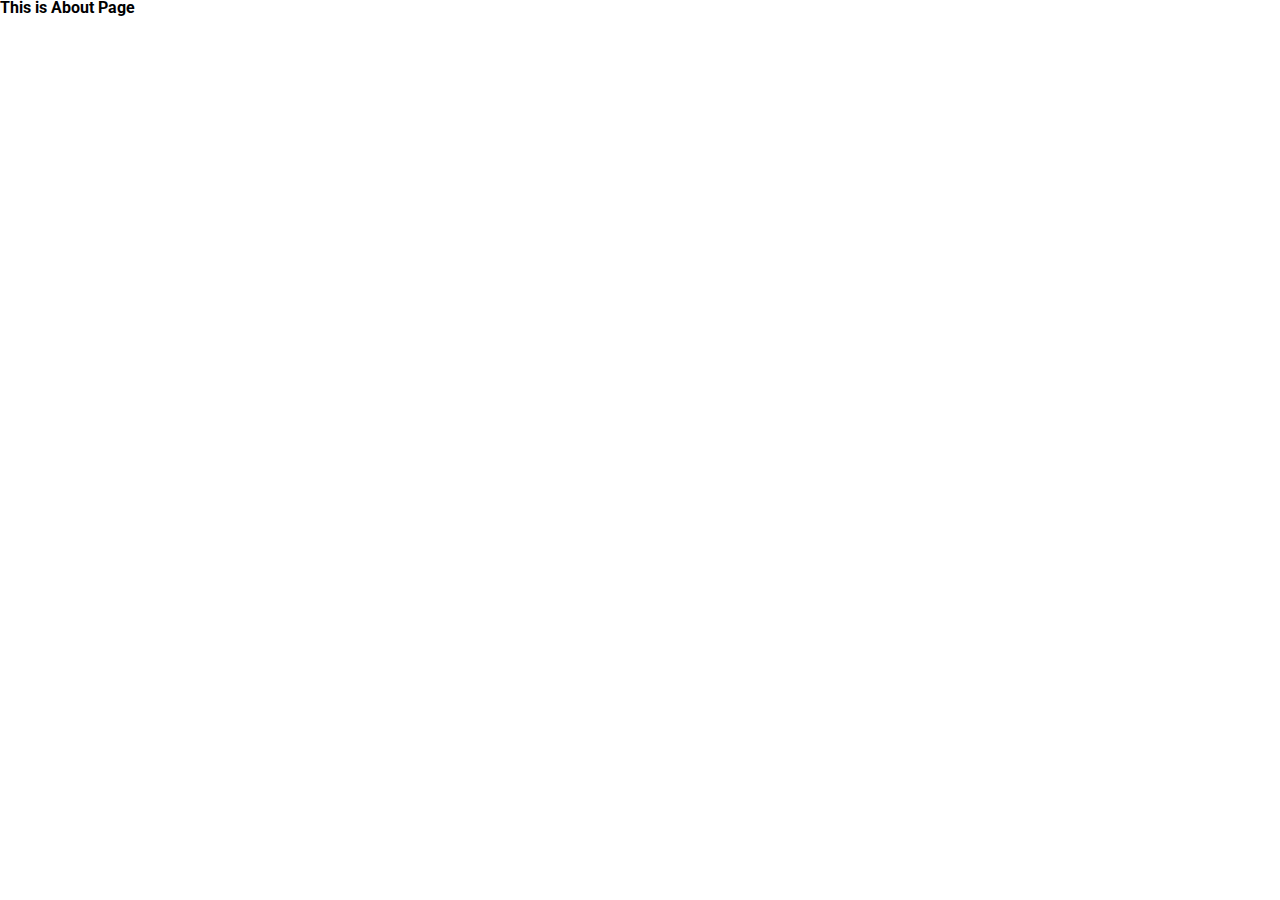
==== about.html @ b761e8c9 "netflix header added" ====
<html lang="en">
<head>
    <meta charset="UTF-8">
    <meta name="viewport" content="width=device-width, initial-scale=1.0">
        <!-- font awesome cdn link -->
        <link rel="stylesheet" href="https://cdnjs.cloudflare.com/ajax/libs/font-awesome/6.6.0/css/all.min.css"
        integrity="sha512-Kc323vGBEqzTmouAECnVceyQqyqdsSiqLQISBL29aUW4U/M7pSPA/gEUZQqv1cwx4OnYxTxve5UMg5GT6L4JJg=="
        crossorigin="anonymous" referrerpolicy="no-referrer" />
    <!-- main css link -->
    <link rel="stylesheet" href="./assets/css/main.css">
    <title>About</title>
</head>
<body>
    <h3>This is About Page</h3>
</body>
</html>
---- assets/css/main.css ----
@import url("https://fonts.googleapis.com/css2?family=Roboto:ital,wght@0,100;0,300;0,400;0,500;0,700;0,900;1,100;1,300;1,400;1,500;1,700;1,900&display=swap");
html,
body,
div,
span,
applet,
object,
iframe,
h1,
h2,
h3,
h4,
h5,
h6,
p,
blockquote,
pre,
a,
abbr,
acronym,
address,
big,
cite,
code,
del,
dfn,
em,
img,
ins,
kbd,
q,
s,
samp,
small,
strike,
strong,
sub,
sup,
tt,
var,
b,
u,
i,
center,
dl,
dt,
dd,
ol,
ul,
li,
fieldset,
form,
label,
legend,
table,
caption,
tbody,
tfoot,
thead,
tr,
th,
td,
article,
aside,
canvas,
details,
embed,
figure,
figcaption,
footer,
header,
hgroup,
menu,
nav,
output,
ruby,
section,
summary,
time,
mark,
audio,
video {
  margin: 0;
  padding: 0;
  box-sizing: border-box;
  border: 0;
  font-size: 100%;
  vertical-align: baseline;
}

/* HTML5 display-role reset for older browsers */
article,
aside,
details,
figcaption,
figure,
footer,
header,
hgroup,
menu,
nav,
section {
  display: block;
}

body {
  line-height: 1;
}

ol,
ul {
  list-style: none;
}

blockquote,
q {
  quotes: none;
}

blockquote:before,
blockquote:after,
q:before,
q:after {
  content: "";
  content: none;
}

table {
  border-collapse: collapse;
  border-spacing: 0;
}

* {
  font-family: "Roboto";
}

.header__btn {
  background-color: #CE1212;
  border-radius: 25px;
  border: none;
  transition: 0.3s linear;
  color: white;
  padding: 12px 24px;
  cursor: pointer;
}
.header__btn:hover {
  background-color: #ee4141;
}

.drop-down-item {
  position: relative;
}
.drop-down-item:hover .drop-down-list {
  visibility: visible;
  opacity: 1;
  top: 35px;
}

.drop-down-list {
  transition: 0.3s;
  position: absolute;
  top: 55px;
  opacity: 0;
  visibility: hidden;
  border-radius: 5px;
  box-shadow: rgba(100, 100, 111, 0.2) 0px 7px 29px 0px;
  width: 200px;
  background-color: #fff;
  padding: 20px;
}
.drop-down-list li {
  color: #000000;
  line-height: 1.7rem;
  cursor: pointer;
  font-weight: 600;
}

.menu-card {
  box-shadow: rgba(100, 100, 111, 0.2) 0px 7px 29px 0px;
  width: 100%;
  border-radius: 7px;
}
.menu-card__top {
  height: 250px;
  overflow: hidden;
}
.menu-card__top__img {
  object-fit: cover;
  width: 100%;
  height: 100%;
  transition: 0.3s linear;
  filter: grayscale(100%);
}
.menu-card__top__img:hover {
  scale: 1.1;
  filter: grayscale(0%);
}
.menu-card__content {
  padding: 12px 16px;
}
.menu-card__content h3 {
  margin: 12px auto;
  font-size: 24px;
}
.menu-card__content h4 {
  margin-bottom: 22px;
}

/* container */
.container {
  width: 90%;
  margin: 0 auto;
}

/* row */
.row {
  display: flex;
  flex-wrap: wrap;
  row-gap: 22px;
}

[class|=col] {
  padding: 0 16px;
}

/* columns */
.col-1 {
  width: 8.3333333333%;
}

.col-2 {
  width: 16.6666666667%;
}

.col-3 {
  width: 25%;
}

.col-4 {
  width: 33.3333333333%;
}

.col-5 {
  width: 41.6666666667%;
}

.col-6 {
  width: 50%;
}

.col-7 {
  width: 58.3333333333%;
}

.col-8 {
  width: 66.6666666667%;
}

.col-9 {
  width: 75%;
}

.col-10 {
  width: 83.3333333333%;
}

.col-11 {
  width: 91.6666666667%;
}

.col-12 {
  width: 100%;
}

@media (max-width: 575.98px) {
  .col-xs-1 {
    width: calc(8.3333333333% * 1);
  }
  .col-xs-2 {
    width: calc(8.3333333333% * 2);
  }
  .col-xs-3 {
    width: calc(8.3333333333% * 3);
  }
  .col-xs-4 {
    width: calc(8.3333333333% * 4);
  }
  .col-xs-5 {
    width: calc(8.3333333333% * 5);
  }
  .col-xs-6 {
    width: calc(8.3333333333% * 6);
  }
  .col-xs-7 {
    width: calc(8.3333333333% * 7);
  }
  .col-xs-8 {
    width: calc(8.3333333333% * 8);
  }
  .col-xs-9 {
    width: calc(8.3333333333% * 9);
  }
  .col-xs-10 {
    width: calc(8.3333333333% * 10);
  }
  .col-xs-11 {
    width: calc(8.3333333333% * 11);
  }
  .col-xs-12 {
    width: calc(8.3333333333% * 12);
  }
}
@media (min-width: 576px) and (max-width: 767.98px) {
  .col-sm-1 {
    width: calc(8.3333333333% * 1);
  }
  .col-sm-2 {
    width: calc(8.3333333333% * 2);
  }
  .col-sm-3 {
    width: calc(8.3333333333% * 3);
  }
  .col-sm-4 {
    width: calc(8.3333333333% * 4);
  }
  .col-sm-5 {
    width: calc(8.3333333333% * 5);
  }
  .col-sm-6 {
    width: calc(8.3333333333% * 6);
  }
  .col-sm-7 {
    width: calc(8.3333333333% * 7);
  }
  .col-sm-8 {
    width: calc(8.3333333333% * 8);
  }
  .col-sm-9 {
    width: calc(8.3333333333% * 9);
  }
  .col-sm-10 {
    width: calc(8.3333333333% * 10);
  }
  .col-sm-11 {
    width: calc(8.3333333333% * 11);
  }
  .col-sm-12 {
    width: calc(8.3333333333% * 12);
  }
}
@media (min-width: 768px) and (max-width: 991.98px) {
  .col-md-1 {
    width: calc(8.3333333333% * 1);
  }
  .col-md-2 {
    width: calc(8.3333333333% * 2);
  }
  .col-md-3 {
    width: calc(8.3333333333% * 3);
  }
  .col-md-4 {
    width: calc(8.3333333333% * 4);
  }
  .col-md-5 {
    width: calc(8.3333333333% * 5);
  }
  .col-md-6 {
    width: calc(8.3333333333% * 6);
  }
  .col-md-7 {
    width: calc(8.3333333333% * 7);
  }
  .col-md-8 {
    width: calc(8.3333333333% * 8);
  }
  .col-md-9 {
    width: calc(8.3333333333% * 9);
  }
  .col-md-10 {
    width: calc(8.3333333333% * 10);
  }
  .col-md-11 {
    width: calc(8.3333333333% * 11);
  }
  .col-md-12 {
    width: calc(8.3333333333% * 12);
  }
}
@media (min-width: 992px) and (max-width: 1199.98px) {
  .col-lg-1 {
    width: calc(8.3333333333% * 1);
  }
  .col-lg-2 {
    width: calc(8.3333333333% * 2);
  }
  .col-lg-3 {
    width: calc(8.3333333333% * 3);
  }
  .col-lg-4 {
    width: calc(8.3333333333% * 4);
  }
  .col-lg-5 {
    width: calc(8.3333333333% * 5);
  }
  .col-lg-6 {
    width: calc(8.3333333333% * 6);
  }
  .col-lg-7 {
    width: calc(8.3333333333% * 7);
  }
  .col-lg-8 {
    width: calc(8.3333333333% * 8);
  }
  .col-lg-9 {
    width: calc(8.3333333333% * 9);
  }
  .col-lg-10 {
    width: calc(8.3333333333% * 10);
  }
  .col-lg-11 {
    width: calc(8.3333333333% * 11);
  }
  .col-lg-12 {
    width: calc(8.3333333333% * 12);
  }
}
@media (min-width: 1200px) and (max-width: 1399.98px) {
  .col-xl-1 {
    width: calc(8.3333333333% * 1);
  }
  .col-xl-2 {
    width: calc(8.3333333333% * 2);
  }
  .col-xl-3 {
    width: calc(8.3333333333% * 3);
  }
  .col-xl-4 {
    width: calc(8.3333333333% * 4);
  }
  .col-xl-5 {
    width: calc(8.3333333333% * 5);
  }
  .col-xl-6 {
    width: calc(8.3333333333% * 6);
  }
  .col-xl-7 {
    width: calc(8.3333333333% * 7);
  }
  .col-xl-8 {
    width: calc(8.3333333333% * 8);
  }
  .col-xl-9 {
    width: calc(8.3333333333% * 9);
  }
  .col-xl-10 {
    width: calc(8.3333333333% * 10);
  }
  .col-xl-11 {
    width: calc(8.3333333333% * 11);
  }
  .col-xl-12 {
    width: calc(8.3333333333% * 12);
  }
}
@media (min-width: 1400px) {
  .col-xxl-1 {
    width: calc(8.3333333333% * 1);
  }
  .col-xxl-2 {
    width: calc(8.3333333333% * 2);
  }
  .col-xxl-3 {
    width: calc(8.3333333333% * 3);
  }
  .col-xxl-4 {
    width: calc(8.3333333333% * 4);
  }
  .col-xxl-5 {
    width: calc(8.3333333333% * 5);
  }
  .col-xxl-6 {
    width: calc(8.3333333333% * 6);
  }
  .col-xxl-7 {
    width: calc(8.3333333333% * 7);
  }
  .col-xxl-8 {
    width: calc(8.3333333333% * 8);
  }
  .col-xxl-9 {
    width: calc(8.3333333333% * 9);
  }
  .col-xxl-10 {
    width: calc(8.3333333333% * 10);
  }
  .col-xxl-11 {
    width: calc(8.3333333333% * 11);
  }
  .col-xxl-12 {
    width: calc(8.3333333333% * 12);
  }
}
header #top__header {
  background-image: url("/assets/images/Netflix_Banner.jpg");
  width: 100%;
  margin-top: 100px;
  object-fit: cover;
  text-align: center;
  padding-block: 110px;
}
header #top__header h2 {
  padding-top: 60px;
  font-size: 32px;
  font-weight: 300;
  line-height: 1.5;
  color: rgb(246, 246, 246);
  letter-spacing: 10px;
}
header #top__header h1 {
  padding-top: 0;
  font-size: 48px;
  font-weight: 600;
  line-height: 1.5;
  color: rgb(246, 246, 246);
  letter-spacing: 5px;
}
header #top__header h3 {
  padding-top: 0;
  font-size: 38px;
  font-weight: 300;
  line-height: 1.5;
  color: rgb(246, 246, 246);
  letter-spacing: 8px;
}
header #top__header p {
  padding-top: 0;
  font-size: 24px;
  font-weight: 200;
  line-height: 1.5;
  color: rgb(246, 246, 246);
  letter-spacing: 4px;
}
header #top__header p a {
  color: rgb(231, 130, 7);
  letter-spacing: 0;
}

#menu {
  padding-top: 80px;
}/*# sourceMappingURL=main.css.map */
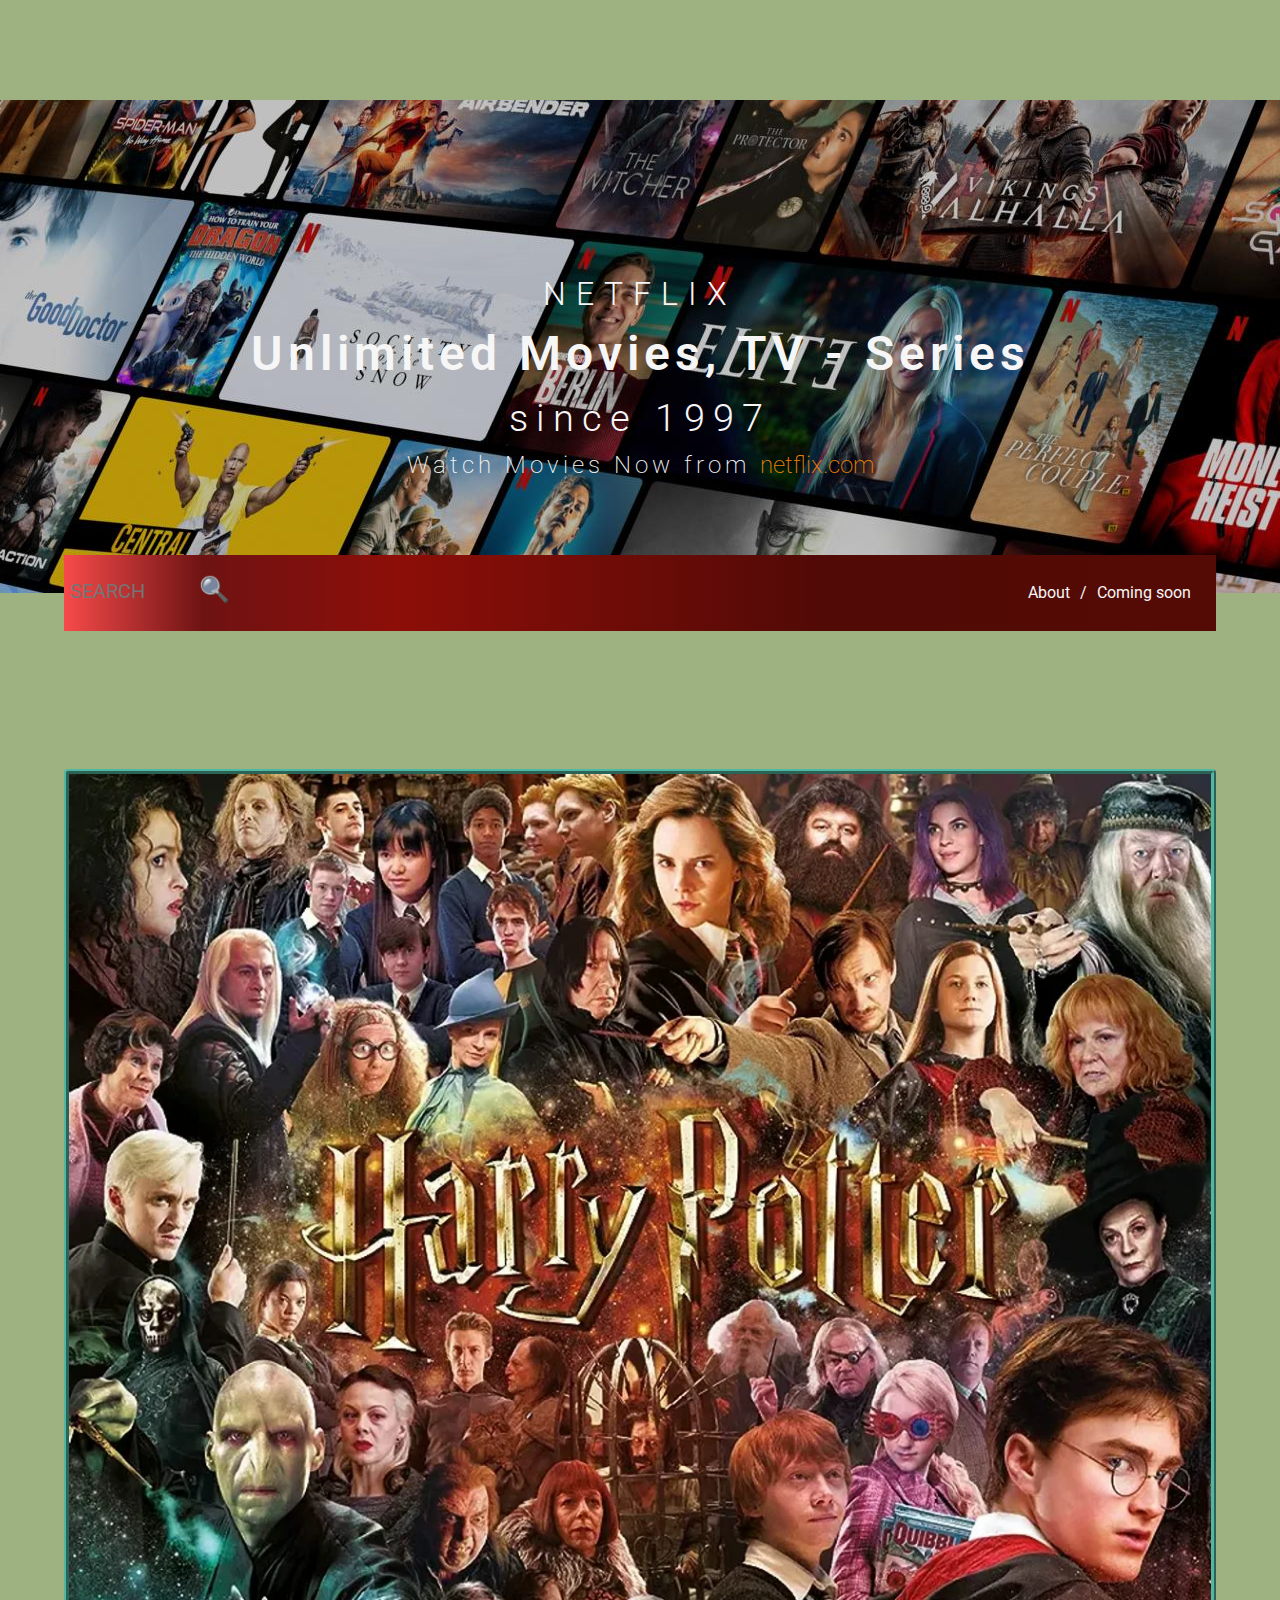
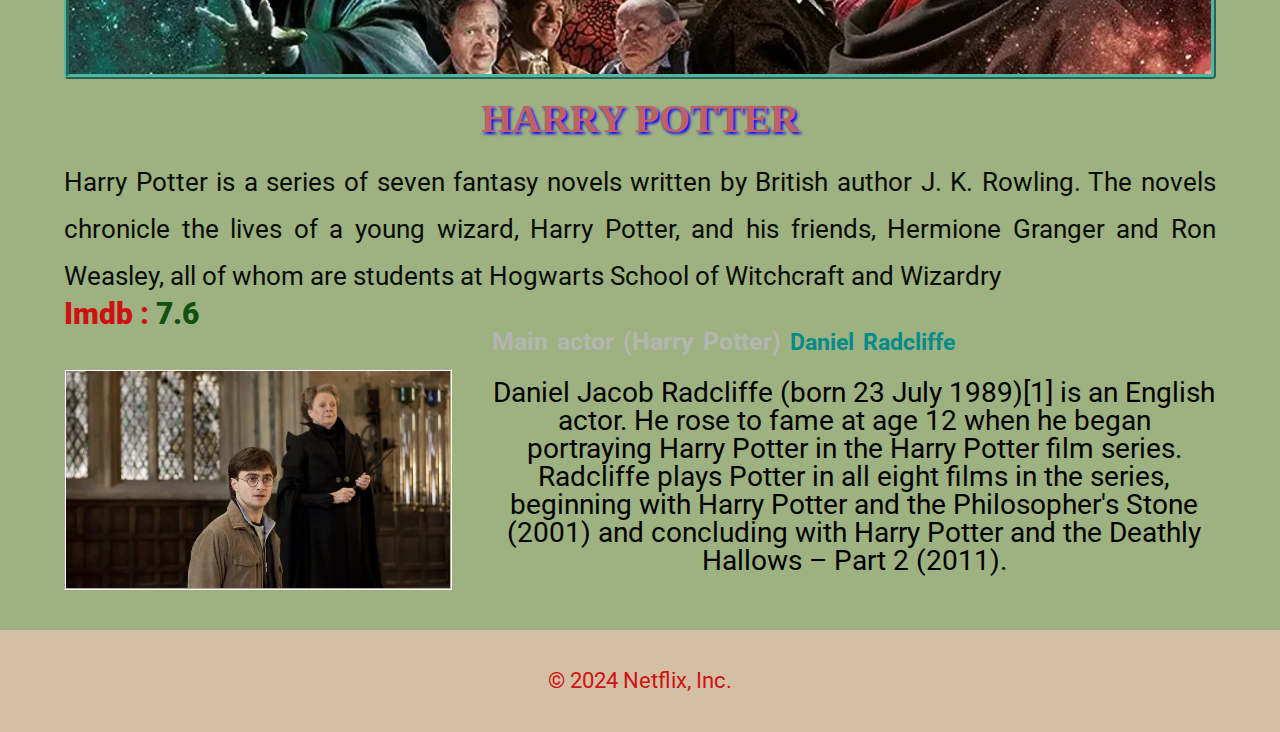
==== commit 539fd49b: "about page full added" ====
--- a/about.html
+++ b/about.html
@@ -10,7 +10,59 @@
     <link rel="stylesheet" href="./assets/css/main.css">
     <title>About</title>
 </head>
-<body>
-    <h3>This is About Page</h3>
+<body id="about__page">
+    <header>
+        <section id="top__header">
+            <h2>NETFLIX</h2>
+            <h1>Unlimited Movies, TV - Series </h1>
+            <h3>since 1997</h3>
+            <p>Watch Movies Now from <a>netflix.com</a></p>
+        </section>
+        <nav>
+            <div class="container">
+                <div class="nav__items">
+                    <form>
+                        <input type="text" placeholder="SEARCH">
+                        <button type="submit">🔍</button>
+                    </form>
+                    <ul>
+                        <li>About</li>
+                        <li>Coming soon</li>
+                    </ul>
+                </div>
+                
+            </div>
+        </nav>
+    </header>
+
+    <main >
+        <section id="about">
+            <div class="container">
+                <div class="film__info">
+                    <div class="film__logo">
+                        <img src="./assets/images/HarryPoter.webp" alt="Harry Potter">
+                    </div>
+                   <div class="film__content">
+                    <h2>HARRY POTTER</h2>
+                    <p>Harry Potter is a series of seven fantasy novels written by British author J. K. Rowling. The novels chronicle the lives of a young wizard, Harry Potter, and his friends, Hermione Granger and Ron Weasley, all of whom are students at Hogwarts School of Witchcraft and Wizardry</p>
+                    <span>Imdb : <b>7.6</b></span>
+                   </div>
+                  </div> 
+                  <div class="actor">
+                    <div class="actor__photo">
+                        <img src="./assets/images/radcliffe-smith-harry-potter-e1727448134891.webp" alt="Daniel Radcliffe" title="Daniel Radcliffe">
+                    </div>
+                   <div class="actor__info">
+                    <h3>Main actor (Harry Potter) <span>Daniel Radcliffe</span></h3>
+                    <p>Daniel Jacob Radcliffe (born 23 July 1989)[1] is an English actor. He rose to fame at age 12 when he began portraying Harry Potter in the Harry Potter film series. Radcliffe plays Potter in all eight films in the series, beginning with Harry Potter and the Philosopher's Stone (2001) and concluding with Harry Potter and the Deathly Hallows – Part 2 (2011). </p>
+                   </div>
+                  </div>
+            </div>
+ 
+        </section>
+    </main>
+    <footer>
+        <p>© 2024 Netflix, Inc. </p>
+   </footer>
 </body>
 </html>--- a/assets/css/main.css
+++ b/assets/css/main.css
@@ -545,6 +545,262 @@
   letter-spacing: 0;
 }
 
-#menu {
-  padding-top: 80px;
+nav .nav__items {
+  transform: translateY(-50%);
+  background: linear-gradient(90deg, rgb(247, 74, 74) 0%, rgb(110, 19, 19) 12%, rgb(141, 14, 8) 29%, rgb(81, 10, 6) 66%, rgb(85, 11, 5) 100%);
+  display: flex;
+  justify-content: space-between;
+}
+nav .nav__items input {
+  font-size: 20px;
+  outline: none;
+  border: none;
+  color: rgb(246, 246, 246);
+  background: transparent;
+  width: 40%;
+  padding: 20px 6px;
+}
+nav .nav__items button {
+  font-size: 25px;
+  outline: none;
+  border: none;
+  color: rgb(246, 246, 246);
+  background: transparent;
+  padding: 20px 6px;
+}
+nav .nav__items ul {
+  display: flex;
+  margin-right: 20px;
+}
+nav .nav__items ul li {
+  color: rgb(246, 246, 246);
+  padding: 30px 5px;
+}
+nav .nav__items ul li:first-child::after {
+  content: "/";
+  margin-left: 10px;
+}
+@media (max-width: 576px) {
+  nav .nav__items {
+    display: block;
+  }
+  nav .nav__items input {
+    font-size: 18px;
+    width: 40%;
+    padding: 10px 6px;
+    letter-spacing: 1px;
+    margin-left: 10px;
+  }
+  nav .nav__items button {
+    font-size: 20px;
+    padding: 10px 4px;
+  }
+  nav .nav__items ul {
+    display: flex;
+    margin-left: 15px;
+  }
+  nav .nav__items ul li {
+    color: rgb(246, 246, 246);
+    padding: 15px 5px;
+  }
+}
+
+footer {
+  background-color: rgb(212, 191, 164);
+  color: #CE1212;
+  text-align: center;
+}
+footer p {
+  padding: 40px;
+  font-size: 22px;
+}
+
+#main__section {
+  margin-top: 50px;
+}
+#main__section .main__title {
+  width: 100%;
+  display: flex;
+  gap: 10px;
+  justify-content: center;
+}
+#main__section .main__title p {
+  position: relative;
+  letter-spacing: 10px;
+  font-size: 60px;
+  font-weight: 200;
+}
+#main__section .main__title p::after {
+  content: "";
+  position: absolute;
+  right: 0;
+  bottom: -8px;
+  width: 60%;
+  height: 4px;
+  background: rgb(247, 74, 74);
+  background: linear-gradient(90deg, rgb(247, 74, 74) 0%, rgb(224, 34, 25) 0%, rgb(245, 53, 53) 0%, rgb(208, 19, 10) 48%, rgba(125, 8, 3, 0.6195728291) 100%);
+}
+#main__section .main__title span {
+  font-size: 20px;
+  font-weight: 300;
+  padding-top: 32px;
+  padding-left: 15px;
+}
+@media (max-width: 576px) {
+  #main__section .main__title {
+    display: block;
+    text-align: center;
+  }
+  #main__section .main__title p {
+    position: relative;
+    font-size: 30px;
+  }
+  #main__section .main__title p::after {
+    content: "";
+    position: absolute;
+    left: 40%;
+    bottom: -5px;
+    width: 70px;
+    height: 2px;
+  }
+  #main__section .main__title span {
+    display: block;
+    margin-top: 5px;
+  }
+}
+#main__section .main__content {
+  margin-top: 40px;
+}
+#main__section .main__content p {
+  font-size: 18px;
+  font-weight: 300;
+  text-align: center;
+  line-height: 1.2;
+}
+#main__section .main__links {
+  display: flex;
+  justify-content: center;
+}
+#main__section .main__links li {
+  padding: 20px 5px;
+}
+#main__section .main__links li a {
+  color: #000000;
+  text-decoration: none;
+}
+#main__section .main__links li a:hover {
+  color: #CE1212;
+}
+#main__section .main__links li::after {
+  content: "/";
+  margin-left: 10px;
+}
+#main__section .main__links li:last-child::after {
+  content: "";
+}
+@media (max-width: 576px) {
+  #main__section .main__links {
+    margin-top: 30px;
+    margin-left: 50px;
+    display: block;
+  }
+  #main__section .main__links li {
+    font-size: 20px;
+  }
+  #main__section .main__links li::after {
+    content: "";
+  }
+}
+
+#about .film__info {
+  margin-top: 100px;
+}
+#about .film__info .film__logo {
+  width: auto;
+  height: auto;
+  overflow: hidden;
+  border-radius: 4px;
+  border: 5px ridge rgb(80, 183, 162);
+  object-fit: cover;
+  margin-left: 0;
+}
+#about .film__info .film__logo img {
+  width: 100%;
+  height: 100%;
+}
+#about .film__info .film__content h2 {
+  text-align: center;
+  color: rgb(192, 97, 97);
+  font-size: 40px;
+  font-family: cursive;
+  padding: 20px;
+  text-shadow: 2px 2px 3px blue;
+}
+#about .film__info .film__content p {
+  text-align: justify;
+  font-size: 26px;
+  color: rgb(10, 13, 7);
+  line-height: 1.8;
+}
+#about .film__info .film__content span {
+  padding-top: 20px;
+  font-size: 30px;
+  font-weight: 900;
+  color: #CE1212;
+}
+#about .film__info .film__content span b {
+  color: rgb(16, 80, 16);
+}
+#about .actor {
+  display: flex;
+  column-gap: 20px;
+}
+#about .actor .actor__photo {
+  margin-block: 40px;
+  width: 200%;
+  height: auto;
+  overflow: hidden;
+  border: 2px groove floralwhite;
+}
+#about .actor .actor__photo img {
+  width: 100%;
+  height: 100%;
+}
+#about .actor .actor__info {
+  margin-left: 20px;
+}
+#about .actor .actor__info h3 {
+  word-spacing: 3px;
+  color: rgb(179, 181, 176);
+  font-size: 25px;
+}
+#about .actor .actor__info h3 span {
+  font-size: 23px;
+  color: darkcyan;
+}
+#about .actor .actor__info p {
+  margin-top: 25px;
+  text-align: center;
+  font-size: 28px;
+}
+@media (max-width: 992px) {
+  #about .actor {
+    display: block;
+  }
+  #about .actor .actor__photo {
+    width: auto;
+    height: auto;
+  }
+  #about .actor .actor__photo img {
+    width: 100%;
+    height: 100%;
+  }
+}
+
+#home {
+  background-color: rgb(228, 218, 218);
+}
+
+#about__page {
+  background-color: rgb(158, 177, 129);
 }/*# sourceMappingURL=main.css.map */